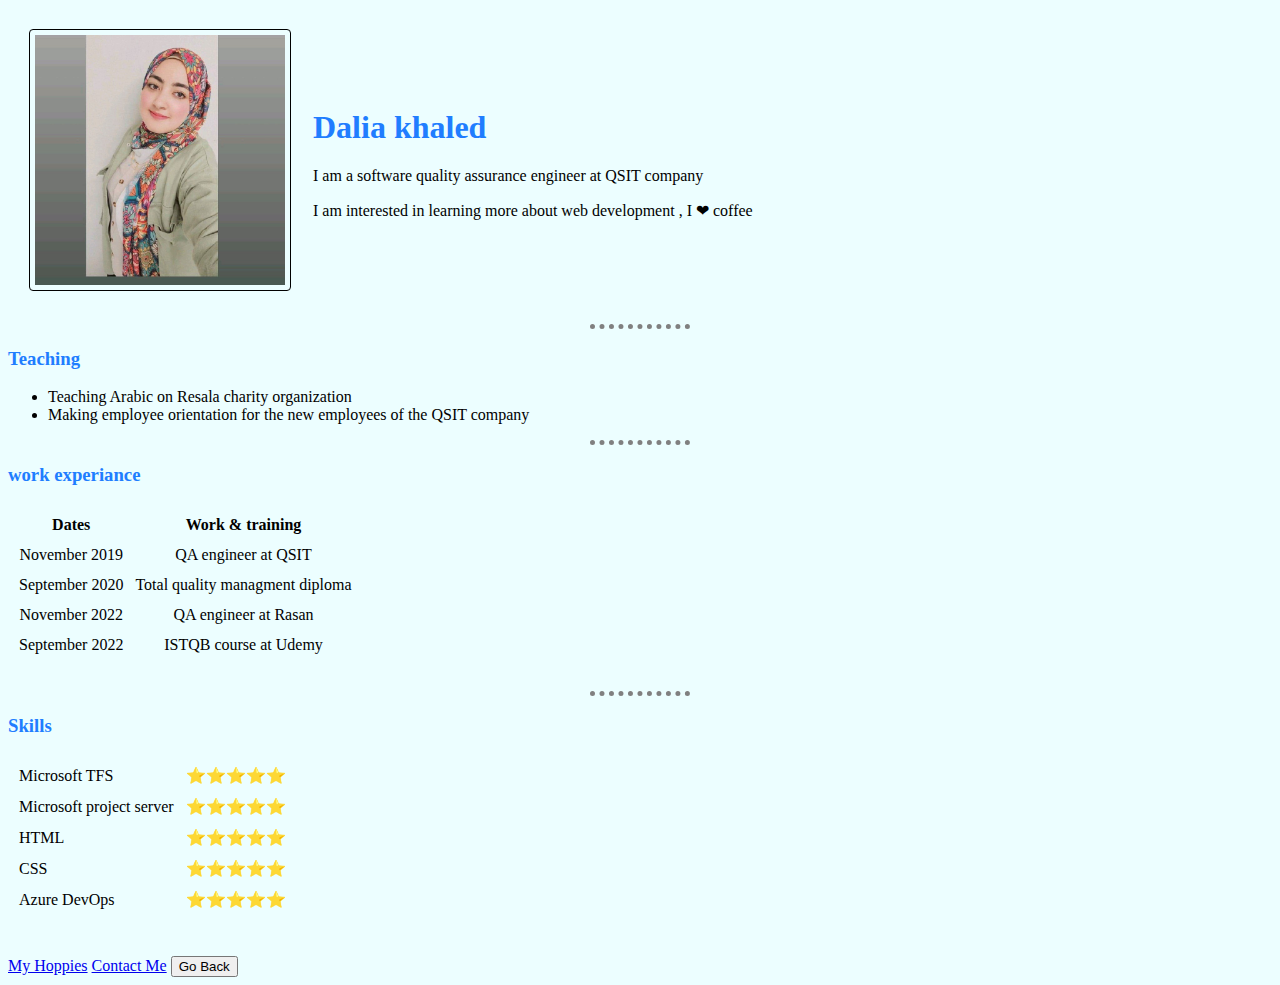
==== index.html @ 18a58f46 "Creating new button.html" ====
<!DOCTYPE html>
<html lang="en">
<head>
    <meta charset="utf-8">
    <link rel="stylesheet" href="contact-me.html">
    <link rel="stylesheet" href="hobbies.html">
    <link rel="stylesheet" href="index.css">


    <TITLe>Dalia's personal site</TITLe>
</head>
<body>

    <table cellspacing="20">
        <tr>
            <td><img src="dalia khaled.jpg" alt="dalia'photo"></td>
            <td>
                <h1>Dalia khaled</h1>
                <p>I am a software quality assurance engineer at QSIT company</p>
                <p>I am interested in learning more about web development , I ❤ coffee</p>

            </td>
        </tr>

    </table>
<hr>
<h3>Teaching</h3>
<ul>
    <li>Teaching Arabic on Resala charity organization </li>
    <li>Making employee orientation  for the  new employees of the QSIT company</li>
</ul>
<hr>

<h3>work experiance</h3>
<table cellspacing="10px">
    <thead style="text-align: center;">
        <tr>
            <td><strong>Dates</strong> </td>
            <td><strong>Work & training</strong>  </td>
        </tr>
    </thead>
    <tbody style="text-align: center;">
        <tr>
            <td>November 2019</td>
            <td>QA engineer at QSIT </td>
    </tr>
    <tr>
        <td> September 2020</td>
        <td>Total quality managment diploma</td>
    </tr>
        <tr>
        <td> November 2022 </td>
        <td>QA engineer at Rasan</td>
    </tr>
        <tr>
        <td> September 2022</td>
        <td>ISTQB course at Udemy</td>
    </tr>
    </tbody>
</table>
<br>
<hr>
    <table cellspacing="10px">
        <h3>Skills</h3>
        <tr>
            <td>Microsoft TFS </td>
            <td>⭐⭐⭐⭐⭐</td>
            
        </tr>
        <tr>
            <td>Microsoft project server </td>
            <td>⭐⭐⭐⭐⭐</td>
            
        </tr>
        <tr>
            <td>HTML</td>
            <td>⭐⭐⭐⭐⭐</td>
            
        </tr>
        <tr>
            <td>CSS</td>
            <td>⭐⭐⭐⭐⭐</td>
            
        </tr>
         <tr>
            <td>Azure DevOps</td>
            <td>⭐⭐⭐⭐⭐</td>
            
        </tr>

    </table>
    <br>
    <br>

<a href="hobbies.html">My Hoppies</a>
<a href="contact-me.html">Contact Me</a>
<button onclick="goBack()">Go Back</button>
<script>
function goBack() {
window.history.back();
}
 </script>

</body>
---- index.css ----
body{
    background-color: #ECFEFF;
}
hr{
    border-width: 5px;
    border-top-style: dotted;
    border-color:gray;
    width: 100px;
    border-bottom: none;
    border-left: none;
    border-right: none;
}
h1,h3{
    color: #207DFF;
}
img{
  border: 1px solid;
  border-radius: 4px;
  padding: 5px;
  width: 250px;
   height: 250px;
}
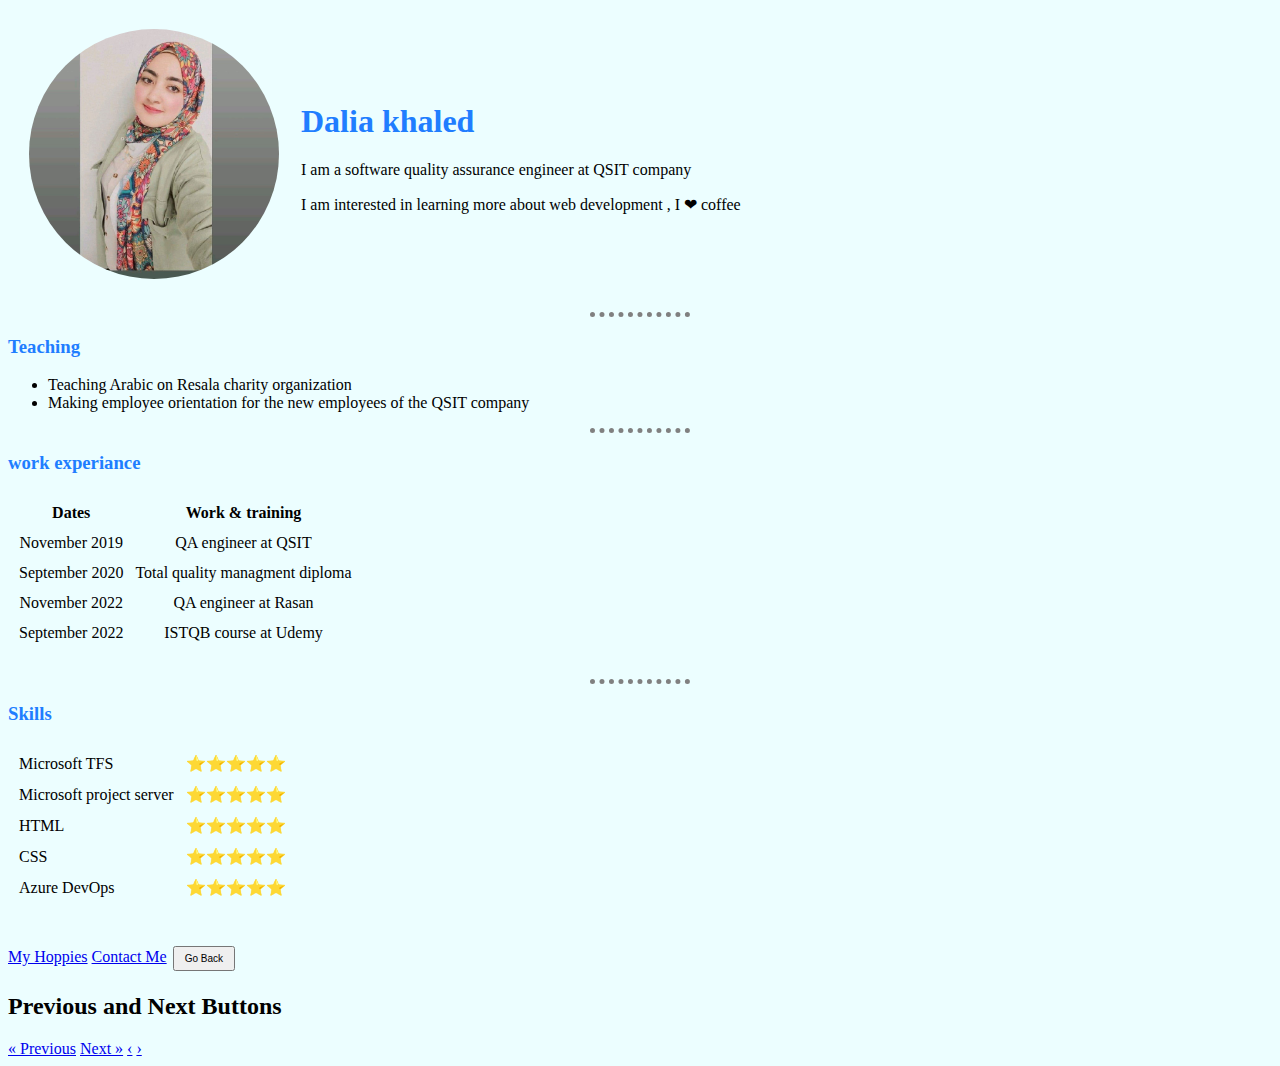
==== commit cf182159: "Update button.html" ====
--- a/index.html
+++ b/index.html
@@ -103,4 +103,21 @@
 }
  </script>
 
+    
+    
+    
+    
+    
+    
+    
+    
+ <h2>Previous and Next Buttons</h2>
+
+<a href="#" class="previous">&laquo; Previous</a>
+<a href="#" class="next">Next &raquo;</a>
+
+<a href="#" class="previous round">&#8249;</a>
+<a href="#" class="next round">&#8250;</a>
+    
+    
 </body>
--- a/index.css
+++ b/index.css
@@ -14,9 +14,19 @@
     color: #207DFF;
 }
 img{
-  border: 1px solid;
-  border-radius: 4px;
-  padding: 5px;
+  padding: 3 px;
   width: 250px;
-   height: 250px;
+  height: 250px;
+  border-radius: 50%;
+
+
 }
+button{ 
+   color: black;
+  padding: 5px 10px;
+  text-align: center;
+  display: inline-block;
+  font-size: 10px;
+  margin: 2px 2px;
+  cursor: pointer;
+}
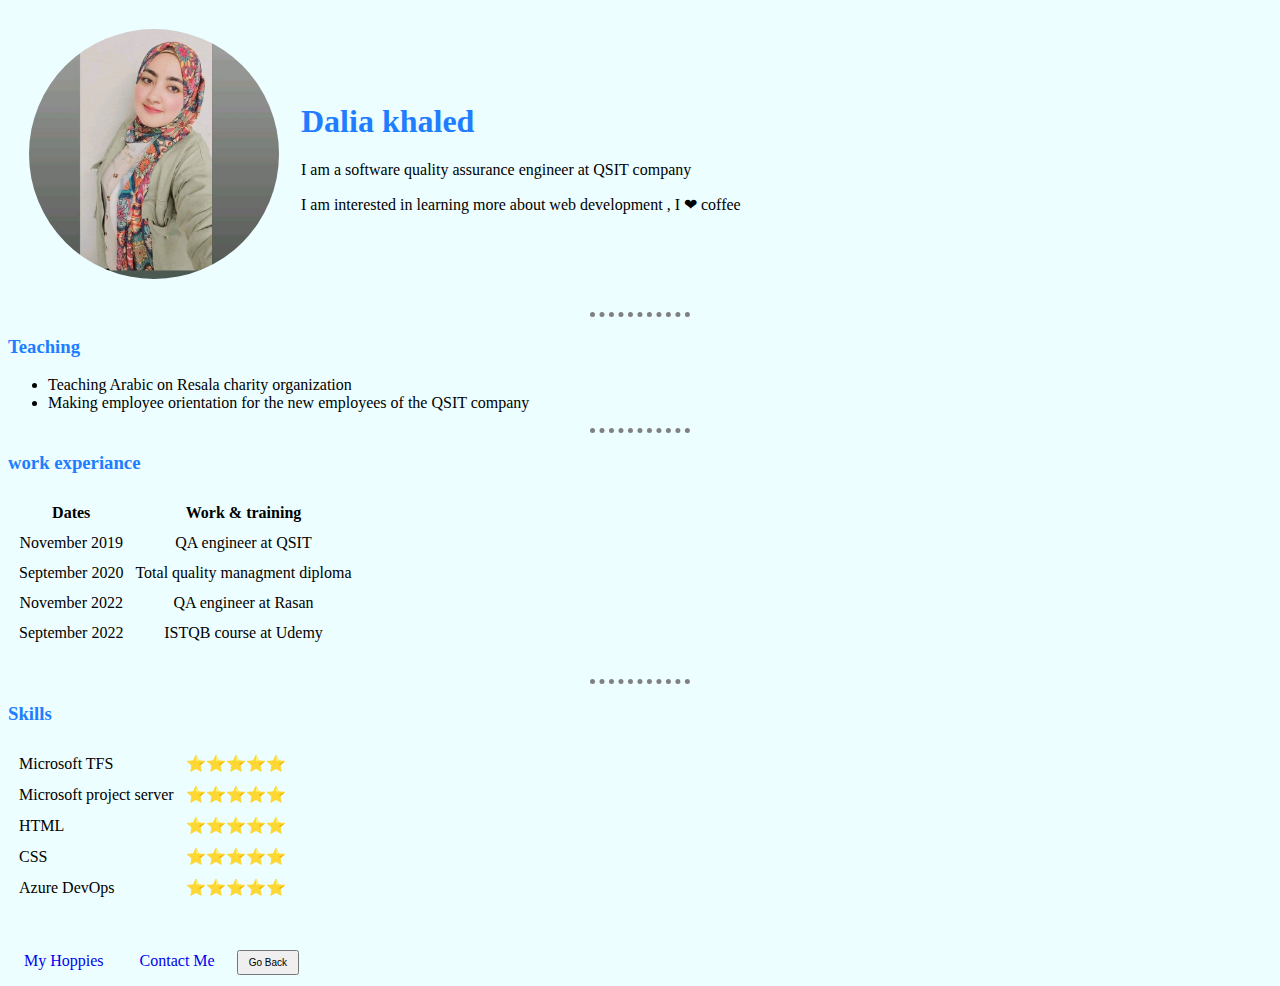
==== commit 8757d776: "Update index.html" ====
--- a/index.html
+++ b/index.html
@@ -109,15 +109,7 @@
     
     
     
+ 
+</body>
     
     
- <h2>Previous and Next Buttons</h2>
-
-<a href="#" class="previous">&laquo; Previous</a>
-<a href="#" class="next">Next &raquo;</a>
-
-<a href="#" class="previous round">&#8249;</a>
-<a href="#" class="next round">&#8250;</a>
-    
-    
-</body>
--- a/index.css
+++ b/index.css
@@ -30,3 +30,39 @@
   margin: 2px 2px;
   cursor: pointer;
 }
+
+
+
+
+
+
+
+
+
+
+
+
+a {
+  text-decoration: none;
+  display: inline-block;
+  padding: 8px 16px;
+}
+
+a:hover {
+  background-color: #ddd;
+  color: black;
+}
+
+.previous {
+  background-color: #f1f1f1;
+  color: black;
+}
+
+.next {
+  background-color: #04AA6D;
+  color: white;
+}
+
+.round {
+  border-radius: 50%;
+}
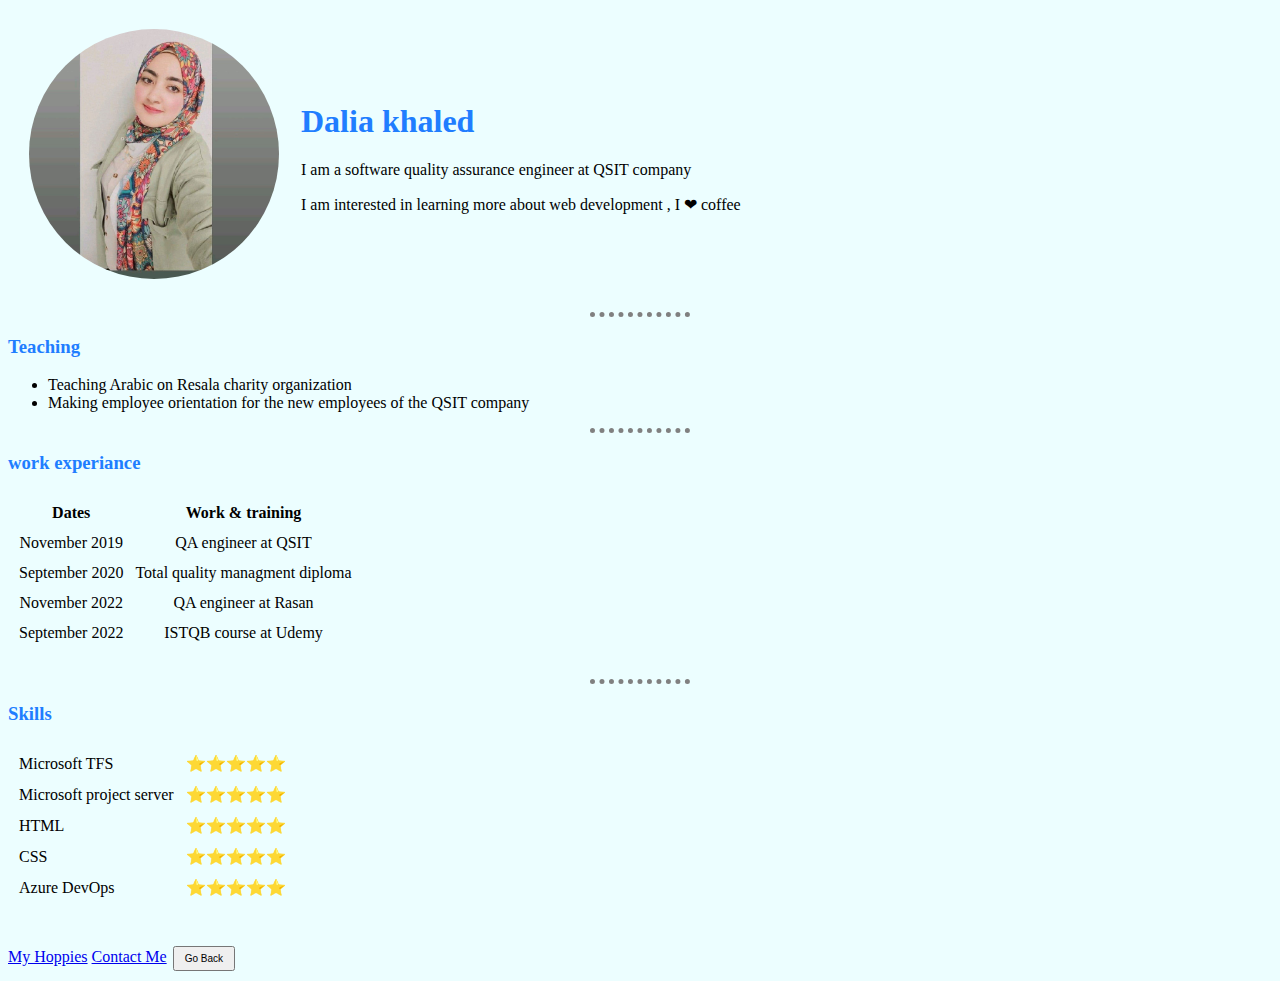
==== commit fe9d6f1a: "Update index.html" ====
--- a/index.html
+++ b/index.html
@@ -113,3 +113,5 @@
 </body>
     
     
+</html>
+    
--- a/index.css
+++ b/index.css
@@ -40,29 +40,3 @@
 
 
 
-
-
-a {
-  text-decoration: none;
-  display: inline-block;
-  padding: 8px 16px;
-}
-
-a:hover {
-  background-color: #ddd;
-  color: black;
-}
-
-.previous {
-  background-color: #f1f1f1;
-  color: black;
-}
-
-.next {
-  background-color: #04AA6D;
-  color: white;
-}
-
-.round {
-  border-radius: 50%;
-}
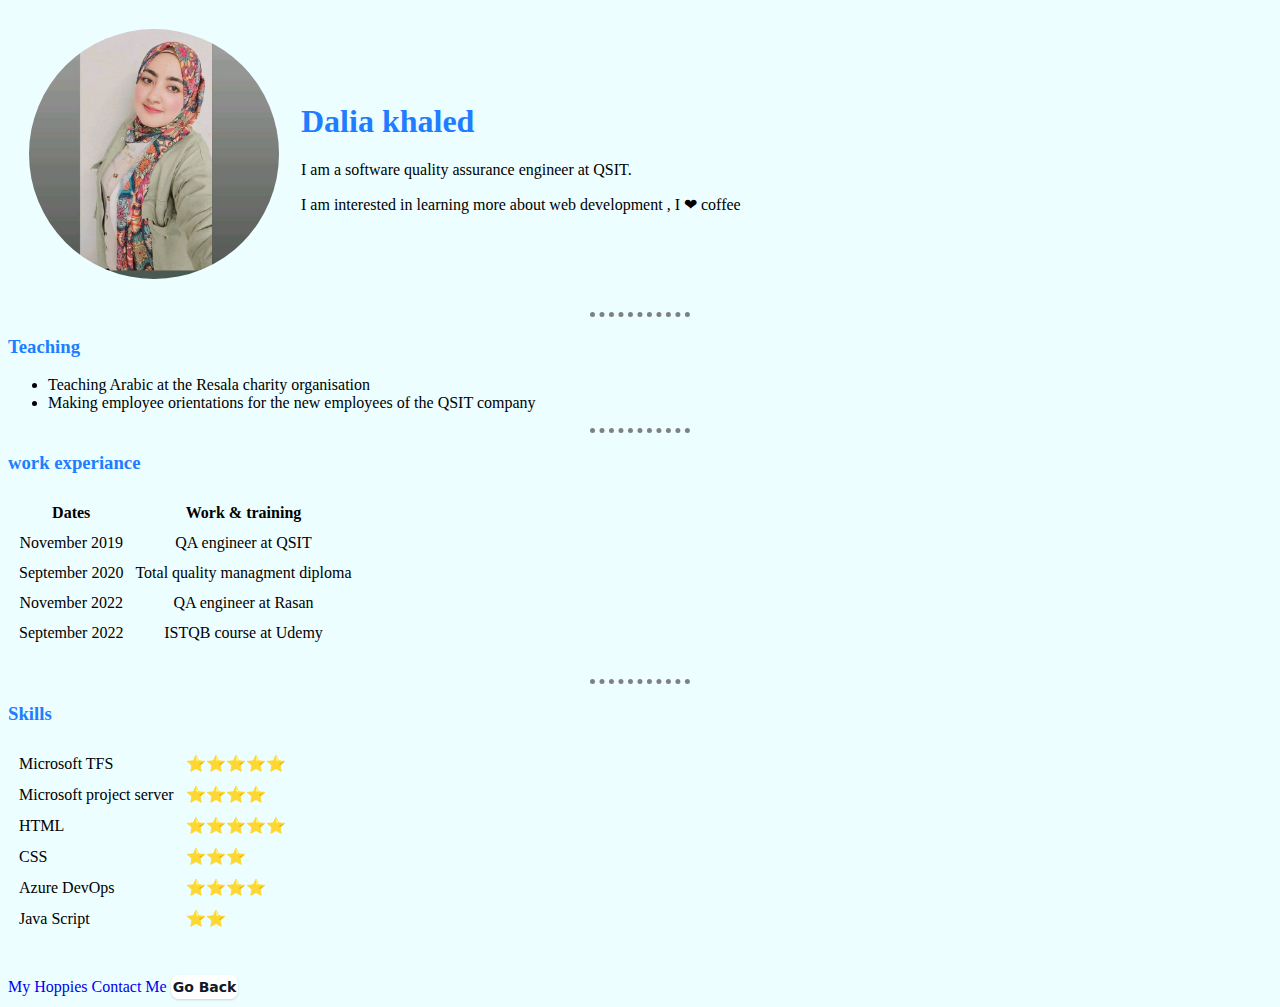
==== commit b6cf1bf6: "Update index.html" ====
--- a/index.html
+++ b/index.html
@@ -18,7 +18,7 @@
             <td><img src="dalia khaled.jpg" alt="dalia'photo"></td>
             <td>
                 <h1>Dalia khaled</h1>
-                <p>I am a software quality assurance engineer at QSIT company</p>
+                <p>I am a software quality assurance engineer at QSIT.</p>
                 <p>I am interested in learning more about web development , I ❤ coffee</p>
 
             </td>
@@ -28,8 +28,8 @@
 <hr>
 <h3>Teaching</h3>
 <ul>
-    <li>Teaching Arabic on Resala charity organization </li>
-    <li>Making employee orientation  for the  new employees of the QSIT company</li>
+    <li>Teaching Arabic at the Resala charity organisation </li>
+    <li>Making employee orientations for the new employees of the QSIT company</li>
 </ul>
 <hr>
 
@@ -71,7 +71,7 @@
         </tr>
         <tr>
             <td>Microsoft project server </td>
-            <td>⭐⭐⭐⭐⭐</td>
+            <td>⭐⭐⭐⭐</td>
             
         </tr>
         <tr>
@@ -81,12 +81,17 @@
         </tr>
         <tr>
             <td>CSS</td>
-            <td>⭐⭐⭐⭐⭐</td>
+            <td>⭐⭐⭐</td>
             
         </tr>
          <tr>
             <td>Azure DevOps</td>
-            <td>⭐⭐⭐⭐⭐</td>
+            <td>⭐⭐⭐⭐</td>
+            
+        </tr>
+        <tr>
+            <td>Java Script</td>
+            <td>⭐⭐</td>
             
         </tr>
 
--- a/index.css
+++ b/index.css
@@ -21,14 +21,46 @@
 
 
 }
-button{ 
-   color: black;
-  padding: 5px 10px;
+
+
+
+
+button{
+  background-color: #FFFFFF;
+  border: 0;
+  border-radius: .5rem;
+  box-sizing: border-box;
+  color: #111827;
+  font-family: "Inter var",ui-sans-serif,system-ui,-apple-system,system-ui,"Segoe UI",Roboto,"Helvetica Neue",Arial,"Noto Sans",sans-serif,"Apple Color Emoji","Segoe UI Emoji","Segoe UI Symbol","Noto Color Emoji";
+  font-size: .875rem;
+  font-weight: 600;
+  line-height: 1.25rem;
+  padding: 2px;
   text-align: center;
-  display: inline-block;
-  font-size: 10px;
-  margin: 2px 2px;
+  text-decoration: none #D1D5DB solid;
+  text-decoration-thickness: auto;
+  box-shadow: 0 1px 3px 0 rgba(0, 0, 0, 0.1), 0 1px 2px 0 rgba(0, 0, 0, 0.06);
   cursor: pointer;
+  user-select: none;
+  -webkit-user-select: none;
+  touch-action: manipulation;
+}
+
+button:hover {
+  background-color: rgb(249,250,251);
+}
+
+button:focus {
+  outline: 2px solid transparent;
+  outline-offset: 2px;
+}
+
+button:focus-visible {
+  box-shadow: none;
+}
+
+
+a{    text-decoration: none;
 }
 
 
@@ -36,7 +68,3 @@
 
 
 
-
-
-
-
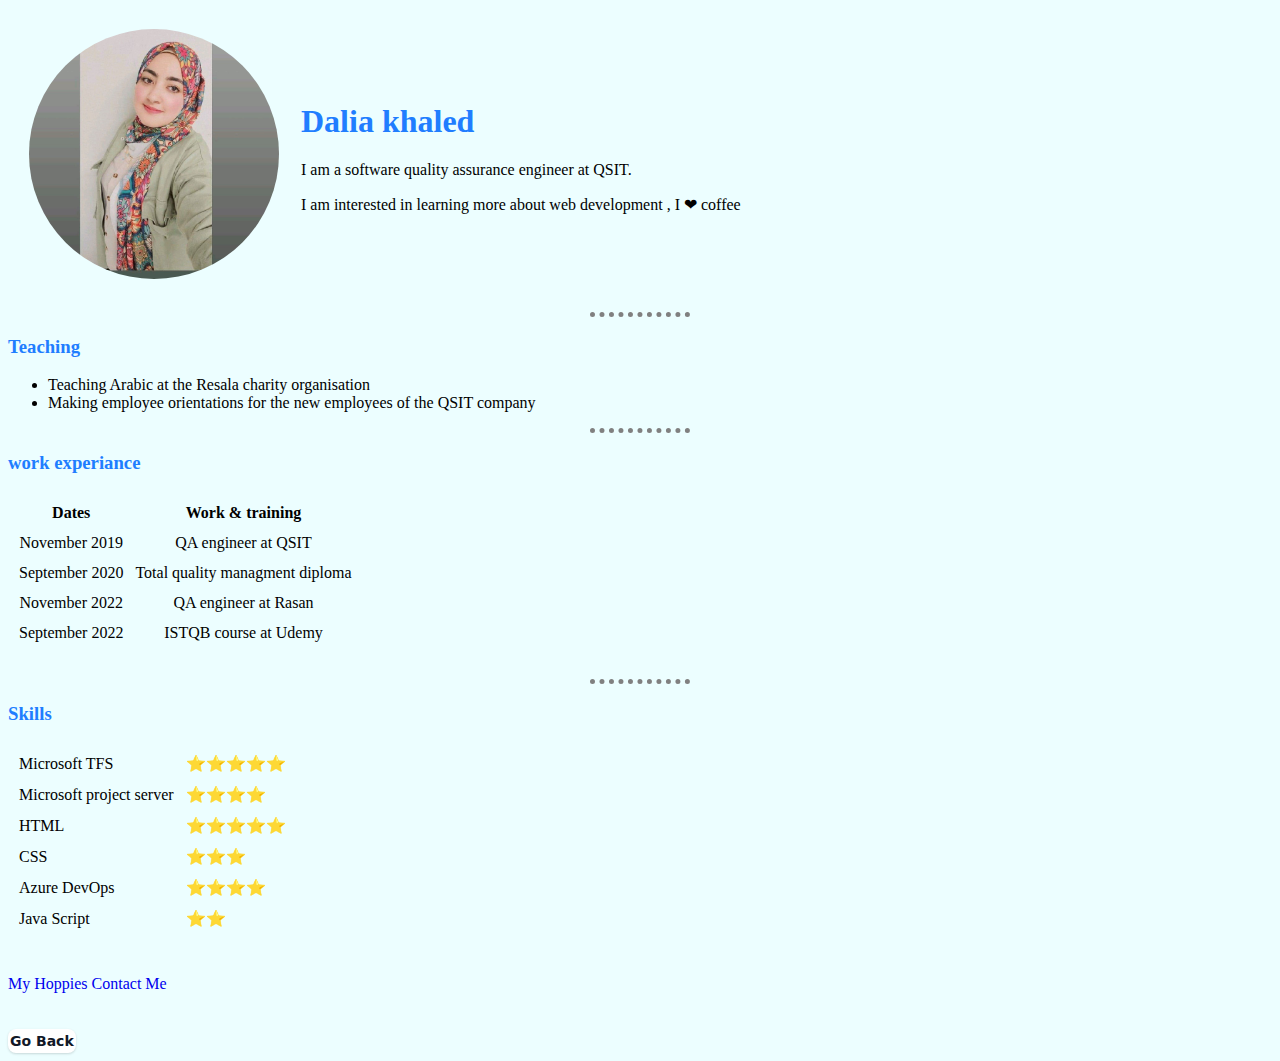
==== commit cb51b8c6: "Update index.html" ====
--- a/index.html
+++ b/index.html
@@ -101,6 +101,10 @@
 
 <a href="hobbies.html">My Hoppies</a>
 <a href="contact-me.html">Contact Me</a>
+    <br>
+    <br>
+    <br>
+    
 <button onclick="goBack()">Go Back</button>
 <script>
 function goBack() {
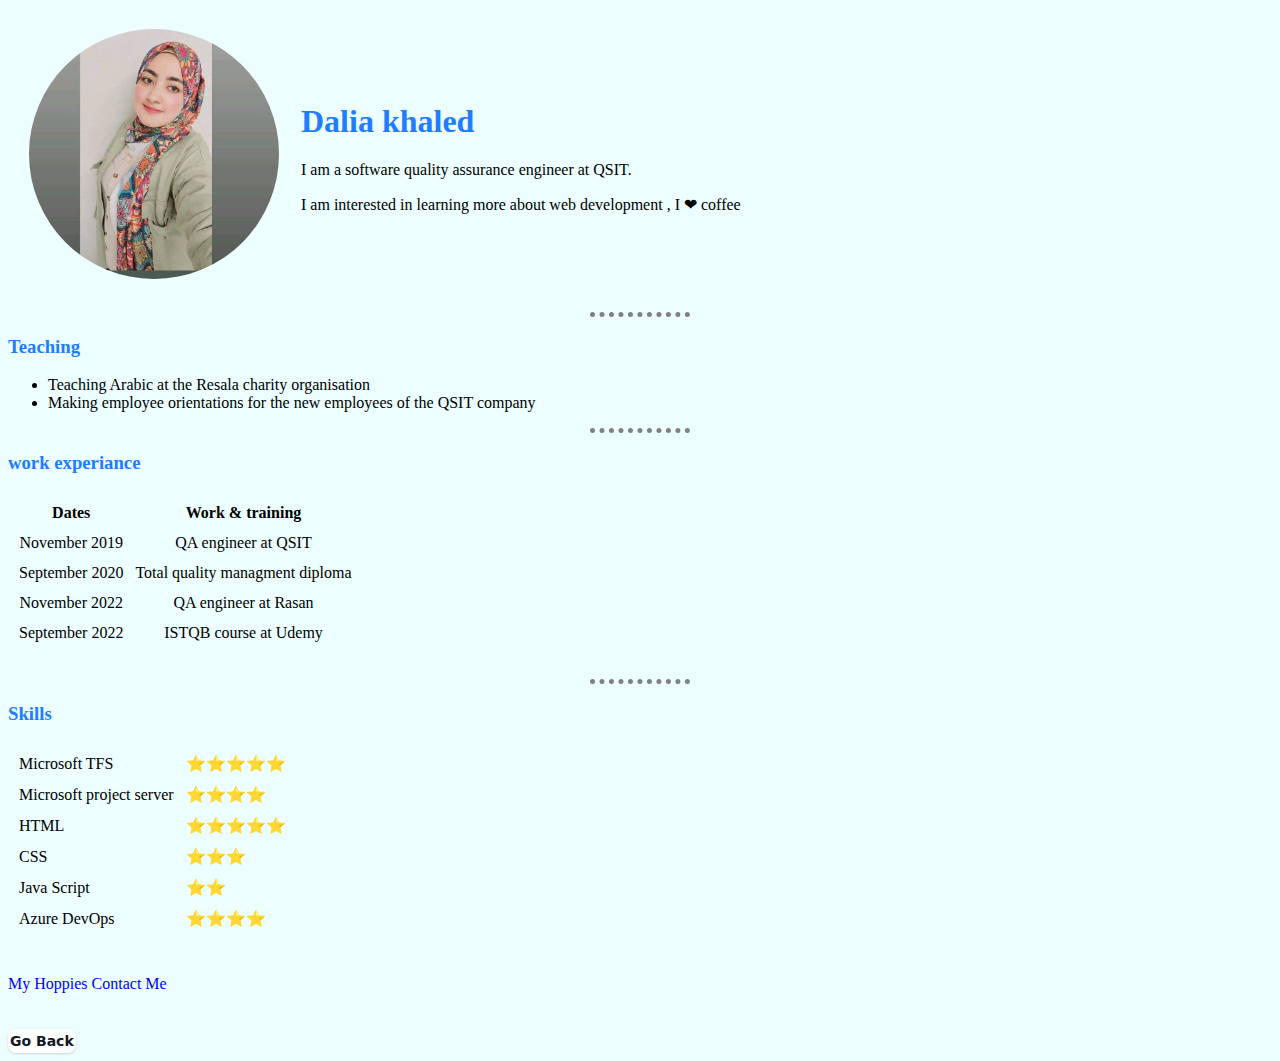
==== commit 7fbb0cb3: "Update index.html" ====
--- a/index.html
+++ b/index.html
@@ -84,16 +84,17 @@
             <td>⭐⭐⭐</td>
             
         </tr>
+          <tr>
+            <td>Java Script</td>
+            <td>⭐⭐</td>
+            
+        </tr>
          <tr>
             <td>Azure DevOps</td>
             <td>⭐⭐⭐⭐</td>
             
         </tr>
-        <tr>
-            <td>Java Script</td>
-            <td>⭐⭐</td>
-            
-        </tr>
+      
 
     </table>
     <br>
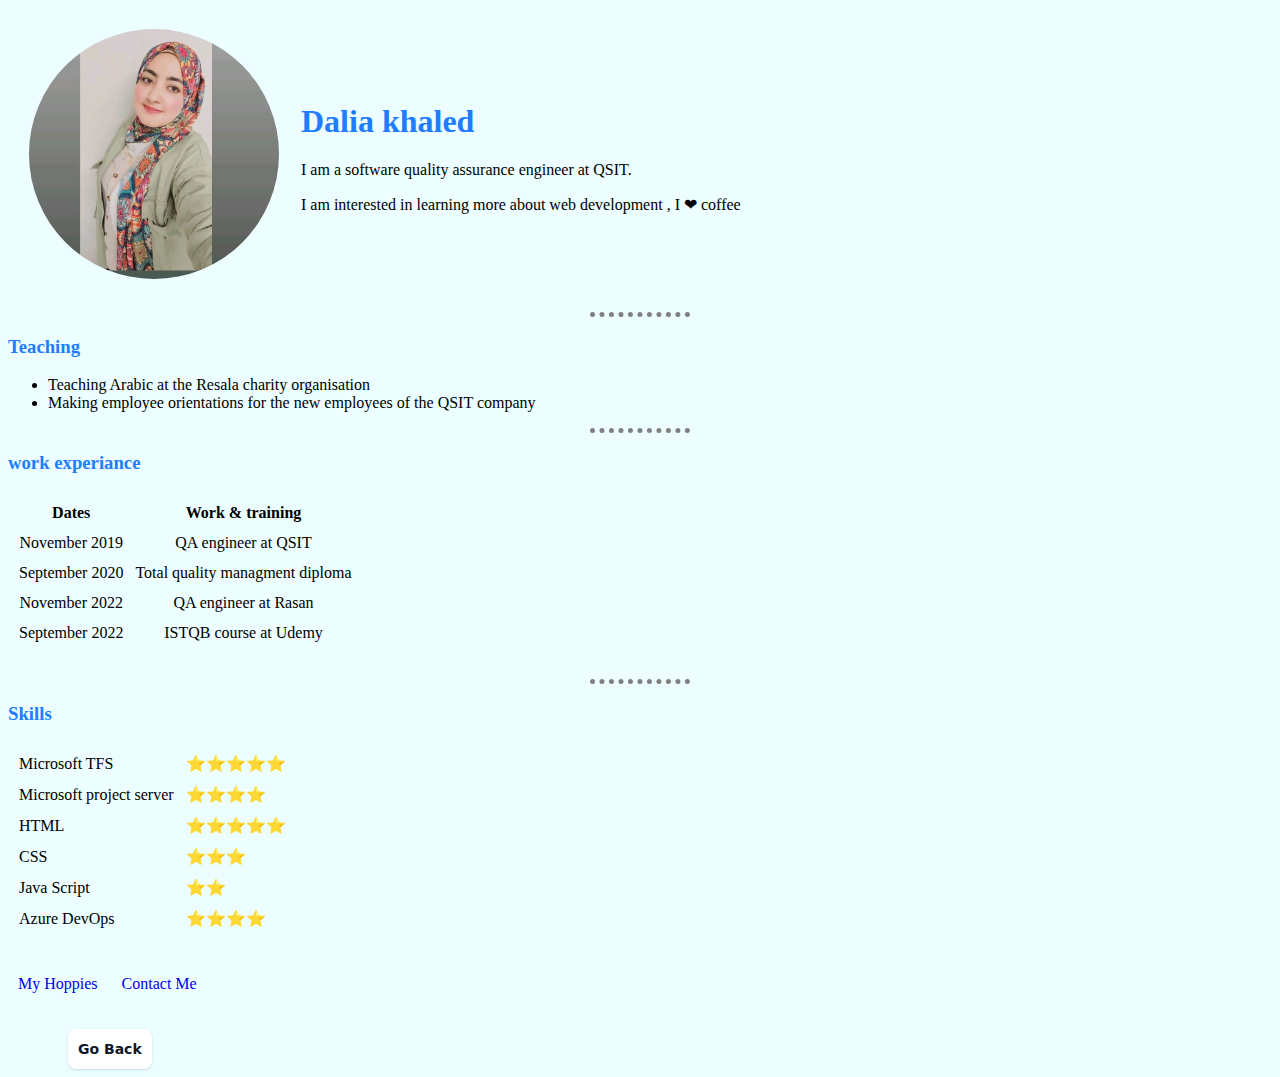
==== commit f21083d6: "UPdate index.html" ====
--- a/index.html
+++ b/index.html
@@ -5,6 +5,8 @@
 <head>
     <meta charset="utf-8">
     <link rel="stylesheet" href="contact-me.html">
+    <meta name="viewport" content="width=device-width, initial-scale=1.0">
+
     <link rel="stylesheet" href="hobbies.html">
     <link rel="stylesheet" href="index.css">
 
--- a/index.css
+++ b/index.css
@@ -35,7 +35,7 @@
   font-size: .875rem;
   font-weight: 600;
   line-height: 1.25rem;
-  padding: 2px;
+  padding: 10px;
   text-align: center;
   text-decoration: none #D1D5DB solid;
   text-decoration-thickness: auto;
@@ -44,6 +44,7 @@
   user-select: none;
   -webkit-user-select: none;
   touch-action: manipulation;
+   margin-left:60px;
 }
 
 button:hover {
@@ -57,10 +58,13 @@
 
 button:focus-visible {
   box-shadow: none;
+   
 }
 
 
 a{    text-decoration: none;
+      margin: 7px;
+      padding: 3px;
 }
 
 
